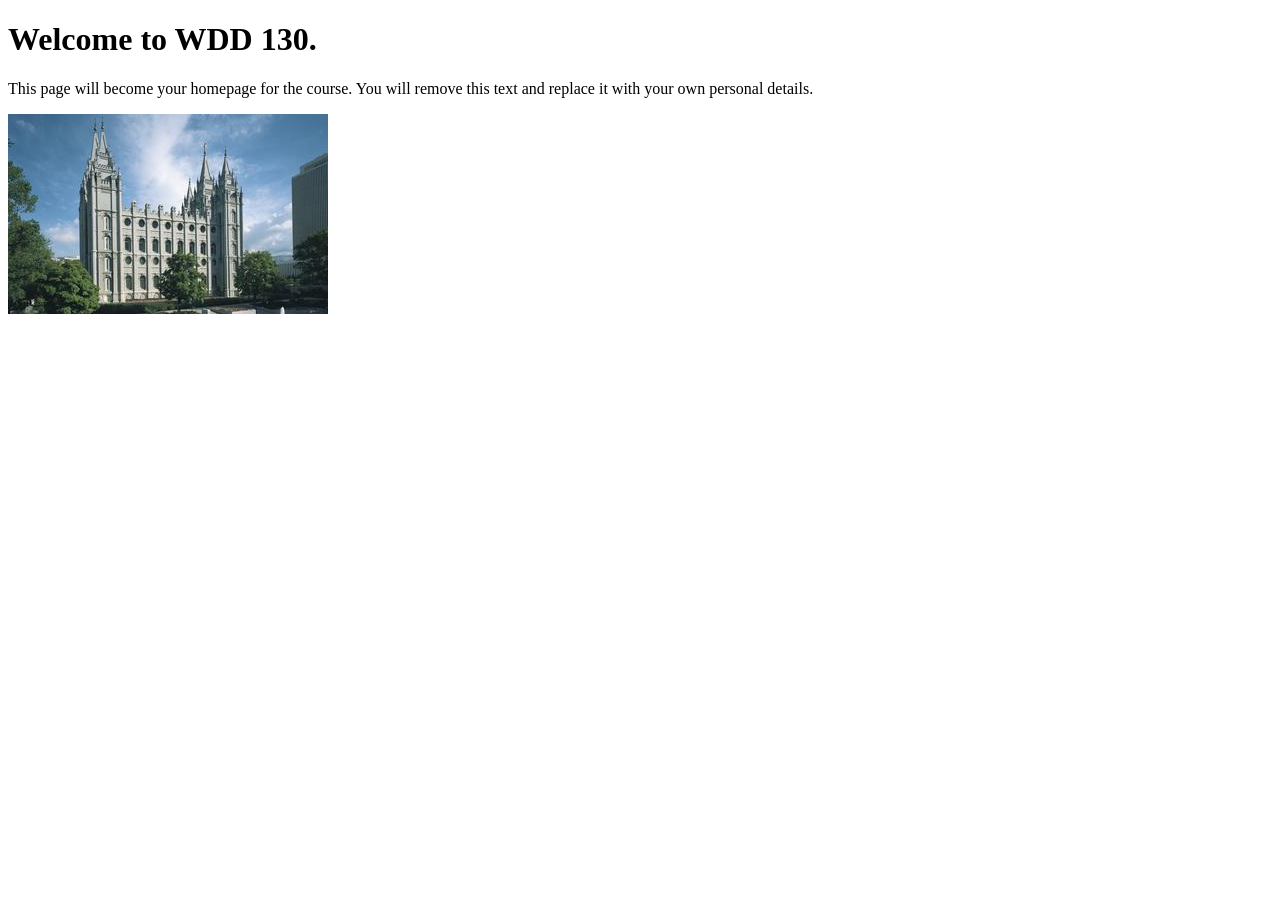
==== index.html @ 17ea501d "Initial commit" ====
<!DOCTYPE html>
<html lang="en">
<head>
    <meta charset="UTF-8">
    <meta name="viewport" content="width=device-width, initial-scale=1.0">
    <title>WDD 130 | Personal Homepage</title>
</head>
<body>
    <h1>Welcome to WDD 130.</h1>
    <p>This page will become your homepage for the course. You will remove this text and replace it with your own personal details.</p>

    <img src="images/salt-lake-temple.jpg" alt="The Salt Lake Temple.">
</body>
</html>
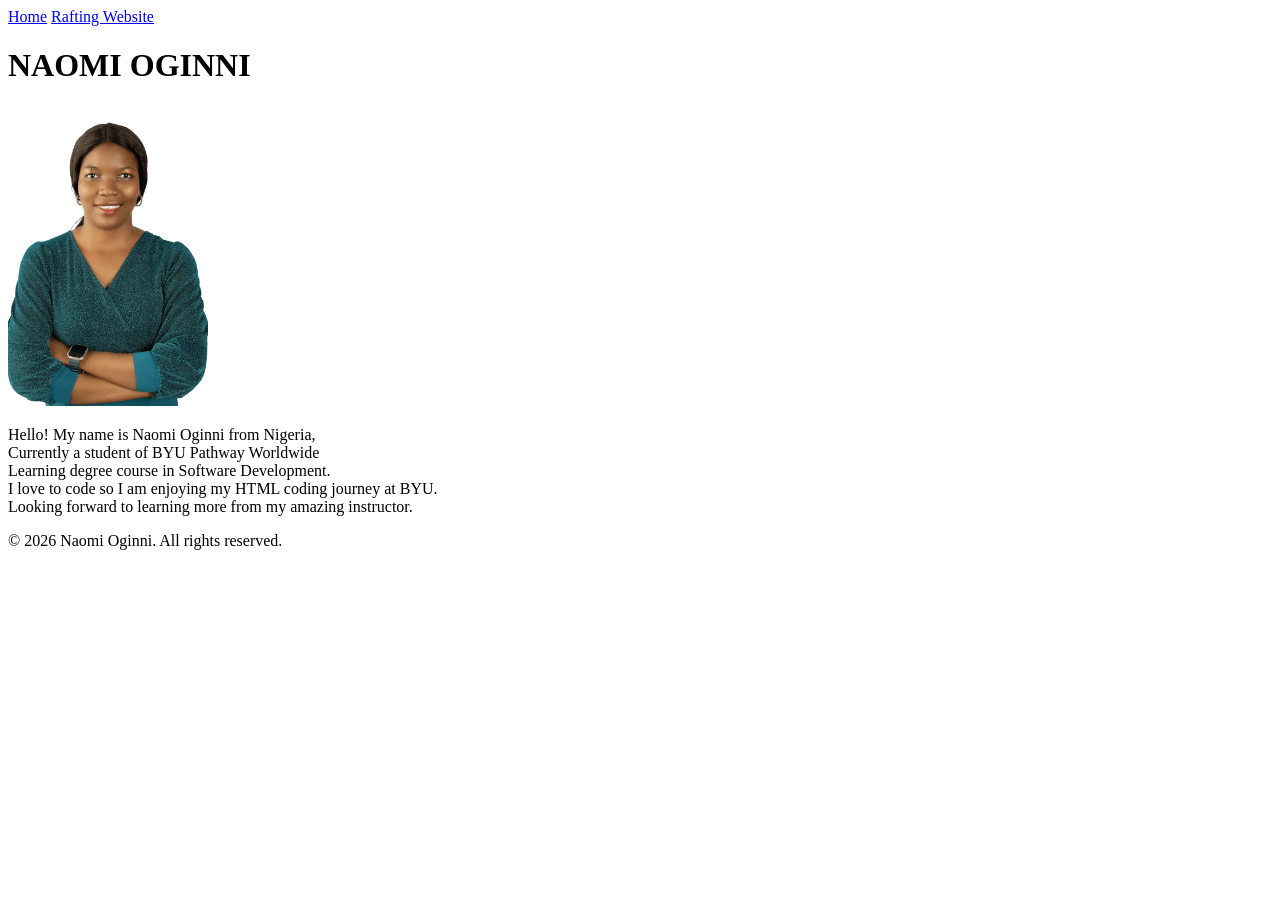
==== commit 59a84b1f: "Rafting website" ====
--- a/index.html
+++ b/index.html
@@ -1,14 +1,30 @@
 <!DOCTYPE html>
 <html lang="en">
+
 <head>
     <meta charset="UTF-8">
     <meta name="viewport" content="width=device-width, initial-scale=1.0">
-    <title>WDD 130 | Personal Homepage</title>
+    <title>Naomi Oginni | WDD 130</title>
+    <nav>
+        <a href="#">Home</a>
+        <a href="wwr/">Rafting Website</a>
+    </nav>
 </head>
+
 <body>
-    <h1>Welcome to WDD 130.</h1>
-    <p>This page will become your homepage for the course. You will remove this text and replace it with your own personal details.</p>
+    <h1>NAOMI OGINNI</h1>
+    <img src="images/profile.webp" alt="Naomi Oginni" width="200">
+    <p>Hello! My name is Naomi Oginni from Nigeria, <br>Currently a student of BYU Pathway Worldwide
+        <br>
+        Learning degree course in Software Development. </br>
+        I love to code so I am enjoying my HTML coding journey at BYU.
+        <br> Looking forward to learning more from my amazing instructor.
+    </p>
 
-    <img src="images/salt-lake-temple.jpg" alt="The Salt Lake Temple.">
 </body>
+
+<footer>
+    <p>&copy; 2026 Naomi Oginni. All rights reserved.</p>
+</footer>
+
 </html>
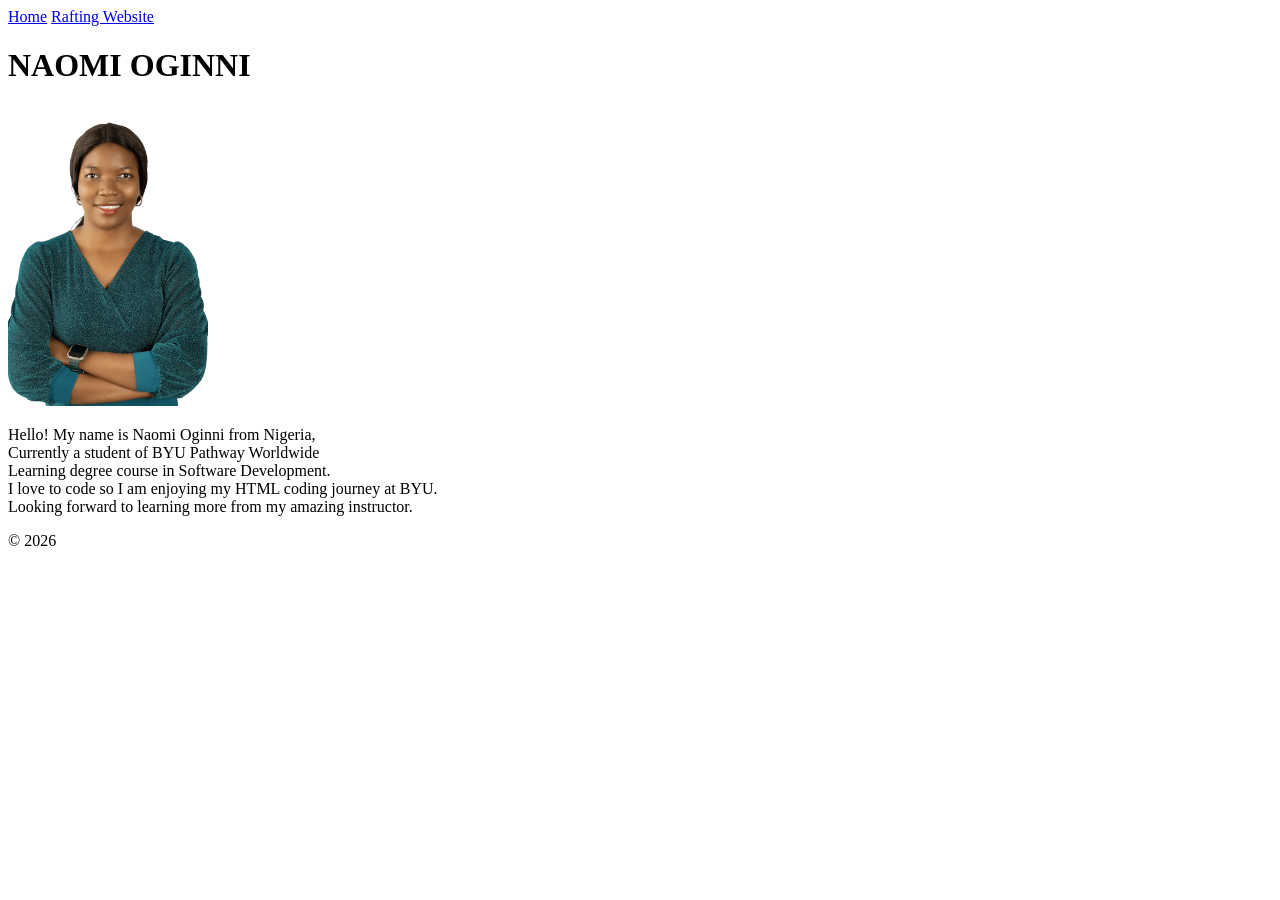
==== commit 0f11b236: "Rafting website edited" ====
--- a/index.html
+++ b/index.html
@@ -5,26 +5,33 @@
     <meta charset="UTF-8">
     <meta name="viewport" content="width=device-width, initial-scale=1.0">
     <title>Naomi Oginni | WDD 130</title>
-    <nav>
-        <a href="#">Home</a>
-        <a href="wwr/">Rafting Website</a>
-    </nav>
+
 </head>
 
 <body>
-    <h1>NAOMI OGINNI</h1>
-    <img src="images/profile.webp" alt="Naomi Oginni" width="200">
-    <p>Hello! My name is Naomi Oginni from Nigeria, <br>Currently a student of BYU Pathway Worldwide
-        <br>
-        Learning degree course in Software Development. </br>
-        I love to code so I am enjoying my HTML coding journey at BYU.
-        <br> Looking forward to learning more from my amazing instructor.
-    </p>
+    <header>
+        <nav>
+            <a href="#">Home</a>
+            <a href="wwr/">Rafting Website</a>
+        </nav>
+    </header>
+    <main>
+        <h1>NAOMI OGINNI</h1>
+        <img src="images/profile.webp" alt="Naomi Oginni" width="200">
+        <p>Hello! My name is Naomi Oginni from Nigeria, <br>Currently a student of BYU Pathway
+            Worldwide
+            <br>
+            Learning degree course in Software Development. </br>
+            I love to code so I am enjoying my HTML coding journey at BYU.
+            <br> Looking forward to learning more from my amazing instructor.
+        </p>
+
+    </main>
+    <footer>
+        <p>&copy; 2026</p>
+    </footer>
 
 </body>
 
-<footer>
-    <p>&copy; 2026 Naomi Oginni. All rights reserved.</p>
-</footer>
 
 </html>
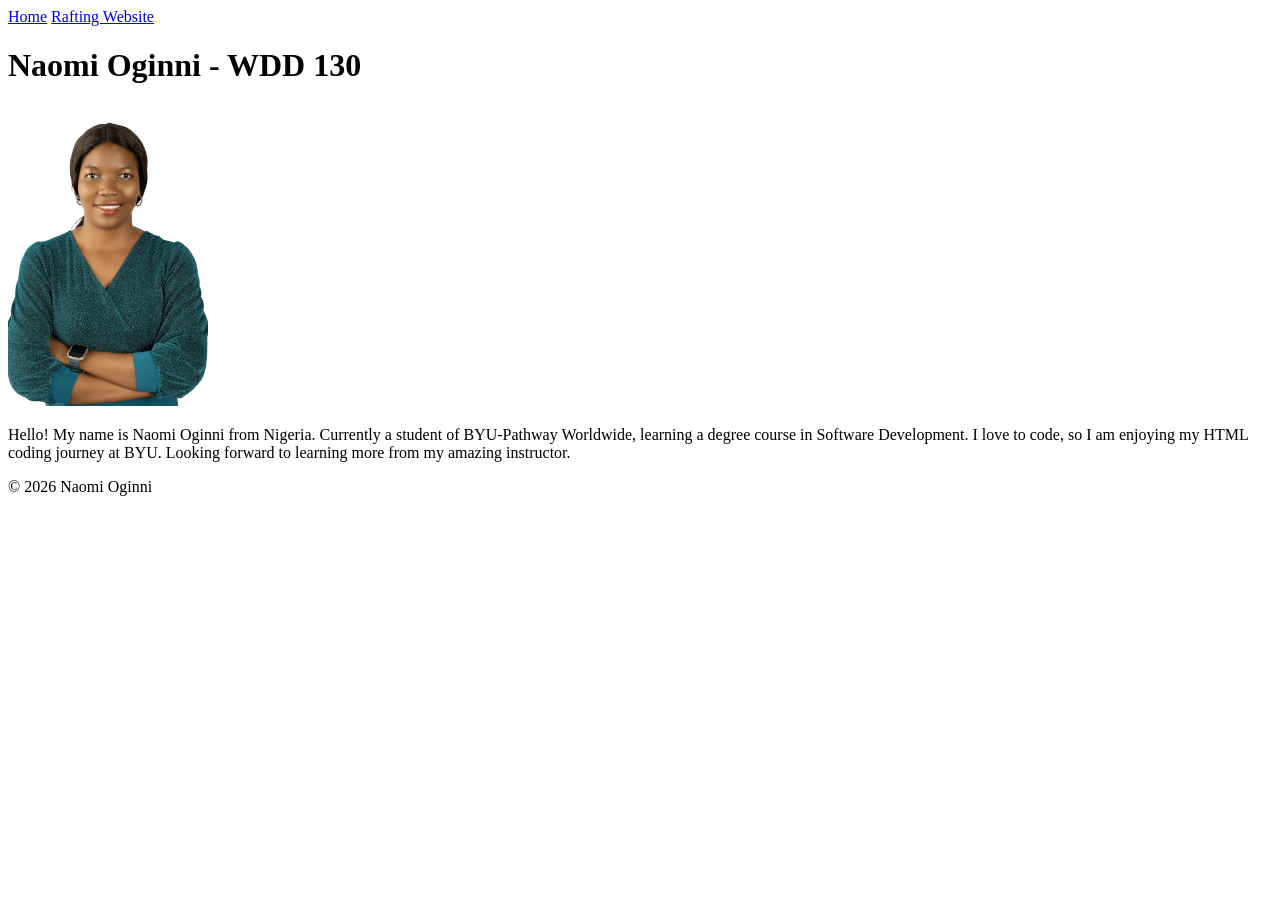
==== commit dd451abd: "edited" ====
--- a/index.html
+++ b/index.html
@@ -5,7 +5,6 @@
     <meta charset="UTF-8">
     <meta name="viewport" content="width=device-width, initial-scale=1.0">
     <title>Naomi Oginni | WDD 130</title>
-
 </head>
 
 <body>
@@ -15,23 +14,22 @@
             <a href="wwr/">Rafting Website</a>
         </nav>
     </header>
+
     <main>
-        <h1>NAOMI OGINNI</h1>
-        <img src="images/profile.webp" alt="Naomi Oginni" width="200">
-        <p>Hello! My name is Naomi Oginni from Nigeria, <br>Currently a student of BYU Pathway
-            Worldwide
-            <br>
-            Learning degree course in Software Development. </br>
-            I love to code so I am enjoying my HTML coding journey at BYU.
-            <br> Looking forward to learning more from my amazing instructor.
+        <h1>Naomi Oginni - WDD 130</h1> <img src="images/profile.webp" alt="Naomi Oginni"
+          width="200">
+        <p>
+            Hello! My name is Naomi Oginni from Nigeria.
+            Currently a student of BYU-Pathway Worldwide,
+            learning a degree course in Software Development.
+            I love to code, so I am enjoying my HTML coding journey at BYU.
+            Looking forward to learning more from my amazing instructor.
         </p>
+    </main>
 
-    </main>
     <footer>
-        <p>&copy; 2026</p>
+        <p>&copy; 2026 Naomi Oginni</p>
     </footer>
-
 </body>
 
-
 </html>
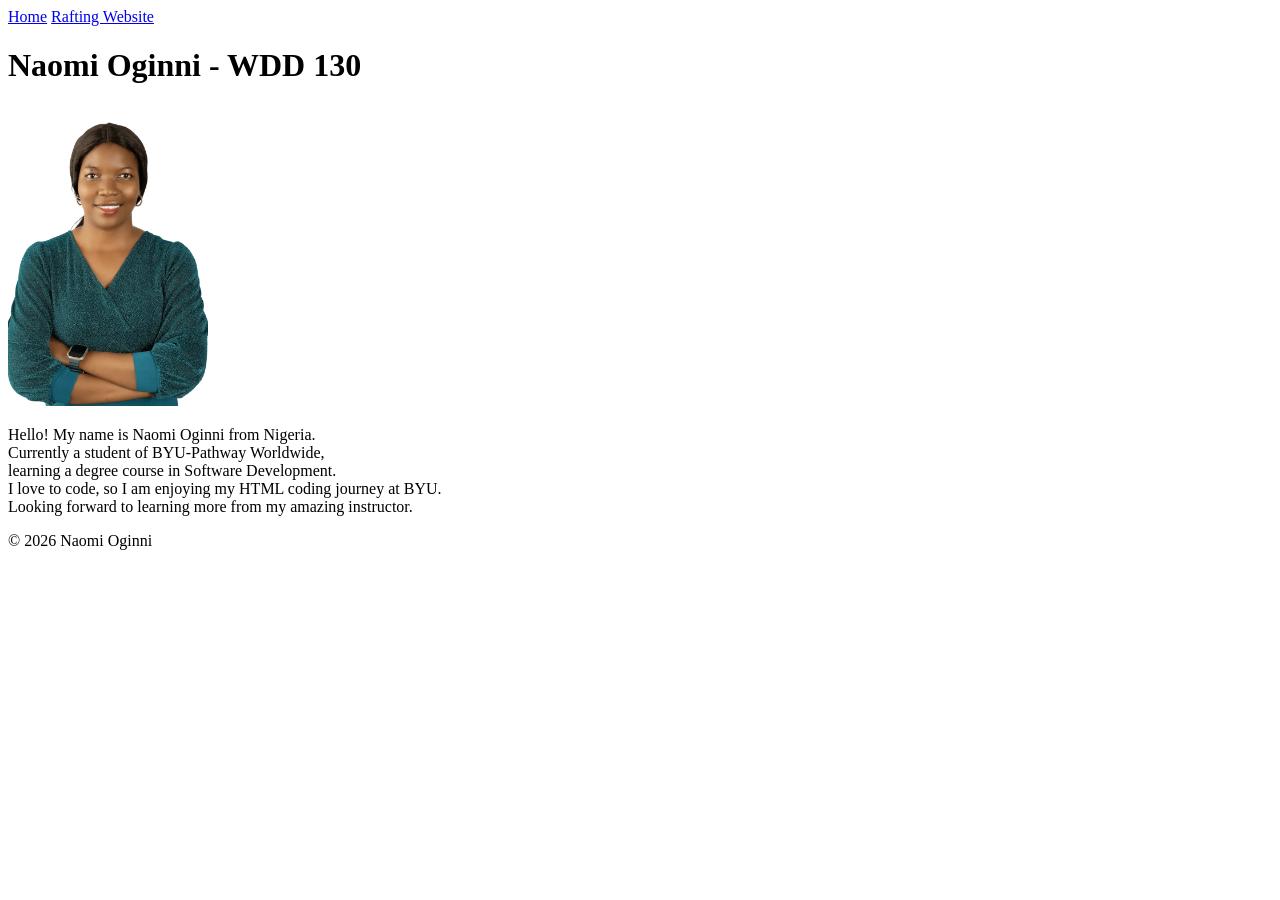
==== commit 9e691cd9: "edited" ====
--- a/index.html
+++ b/index.html
@@ -20,10 +20,10 @@
           width="200">
         <p>
             Hello! My name is Naomi Oginni from Nigeria.
-            Currently a student of BYU-Pathway Worldwide,
-            learning a degree course in Software Development.
-            I love to code, so I am enjoying my HTML coding journey at BYU.
-            Looking forward to learning more from my amazing instructor.
+            <br>Currently a student of BYU-Pathway Worldwide,
+            <br>learning a degree course in Software Development.
+            <br>I love to code, so I am enjoying my HTML coding journey at BYU.
+            <br>Looking forward to learning more from my amazing instructor.
         </p>
     </main>
 
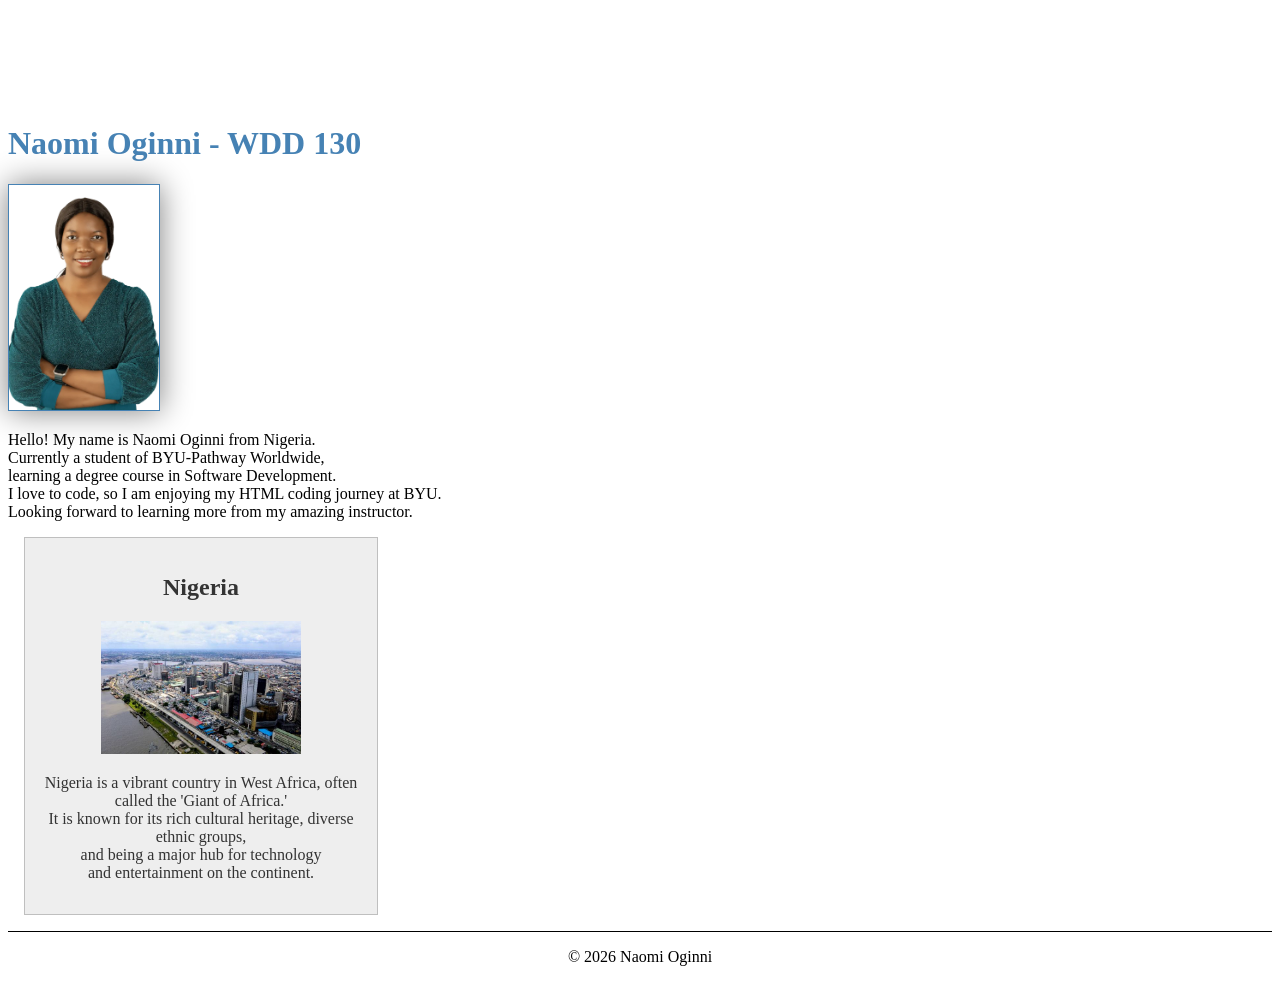
==== commit 6da9adfe: "about your country" ====
--- a/index.html
+++ b/index.html
@@ -4,6 +4,10 @@
 <head>
     <meta charset="UTF-8">
     <meta name="viewport" content="width=device-width, initial-scale=1.0">
+    <meta name="description"
+      content="My name is Naomi Oginni, currently learning Web Function WDD130. I am here to learn and build a responsive website.">
+    <meta name="author" content="Naomi Oginni">
+    <link rel="stylesheet" href="styles/styles.css">
     <title>Naomi Oginni | WDD 130</title>
 </head>
 
@@ -16,8 +20,8 @@
     </header>
 
     <main>
-        <h1>Naomi Oginni - WDD 130</h1> <img src="images/profile.webp" alt="Naomi Oginni"
-          width="200">
+        <h1>Naomi Oginni - WDD 130</h1>
+        <img src="images/profile.webp" alt="Naomi Oginni" width="200">
         <p>
             Hello! My name is Naomi Oginni from Nigeria.
             <br>Currently a student of BYU-Pathway Worldwide,
@@ -27,6 +31,16 @@
         </p>
     </main>
 
+    <aside>
+        <h2>Nigeria</h2>
+        <img src="images/nigeria.jpg" alt="Beautiful landscape in Nigeria">
+        <p>Nigeria is a vibrant country in West Africa, often called the 'Giant of Africa.' <br>It
+            is
+            known for its rich cultural heritage, diverse ethnic groups, <br>and being a major hub
+            for
+            technology <br> and entertainment on the continent.</p>
+    </aside>
+
     <footer>
         <p>&copy; 2026 Naomi Oginni</p>
     </footer>
--- a/styles/styles.css
+++ b/styles/styles.css
@@ -0,0 +1,64 @@
+main {
+    max-width: 840px;
+
+}
+
+nav {
+    background-color: 10px;
+    padding: 10px;
+}
+
+nav a {
+    color: white;
+    padding: 10px;
+    display: block;
+}
+
+h1 {
+    color: steelblue;
+}
+
+main img {
+    width: 150px;
+    height: auto;
+    border: 1px, solid steelblue;
+    padding: 0px;
+    box-shadow: 0 0 30px grey;
+}
+
+p {
+    padding: 0;
+}
+
+aside {
+    width: 20rem;
+    margin: 1rem;
+    border: 1px solid rgb(0, 0, 0, 0.2);
+
+    padding: 1rem;
+    background-color: #eee;
+    color: #333;
+    text-align: center;
+}
+
+aside img {
+    width: 200px;
+    height: auto;
+
+}
+
+main img {
+    width: 150px;
+    height: auto;
+
+}
+
+p {
+    padding: 0;
+}
+
+footer {
+    margin-top: 15px;
+    border-top: 1px solid #000;
+    text-align: center;
+}
